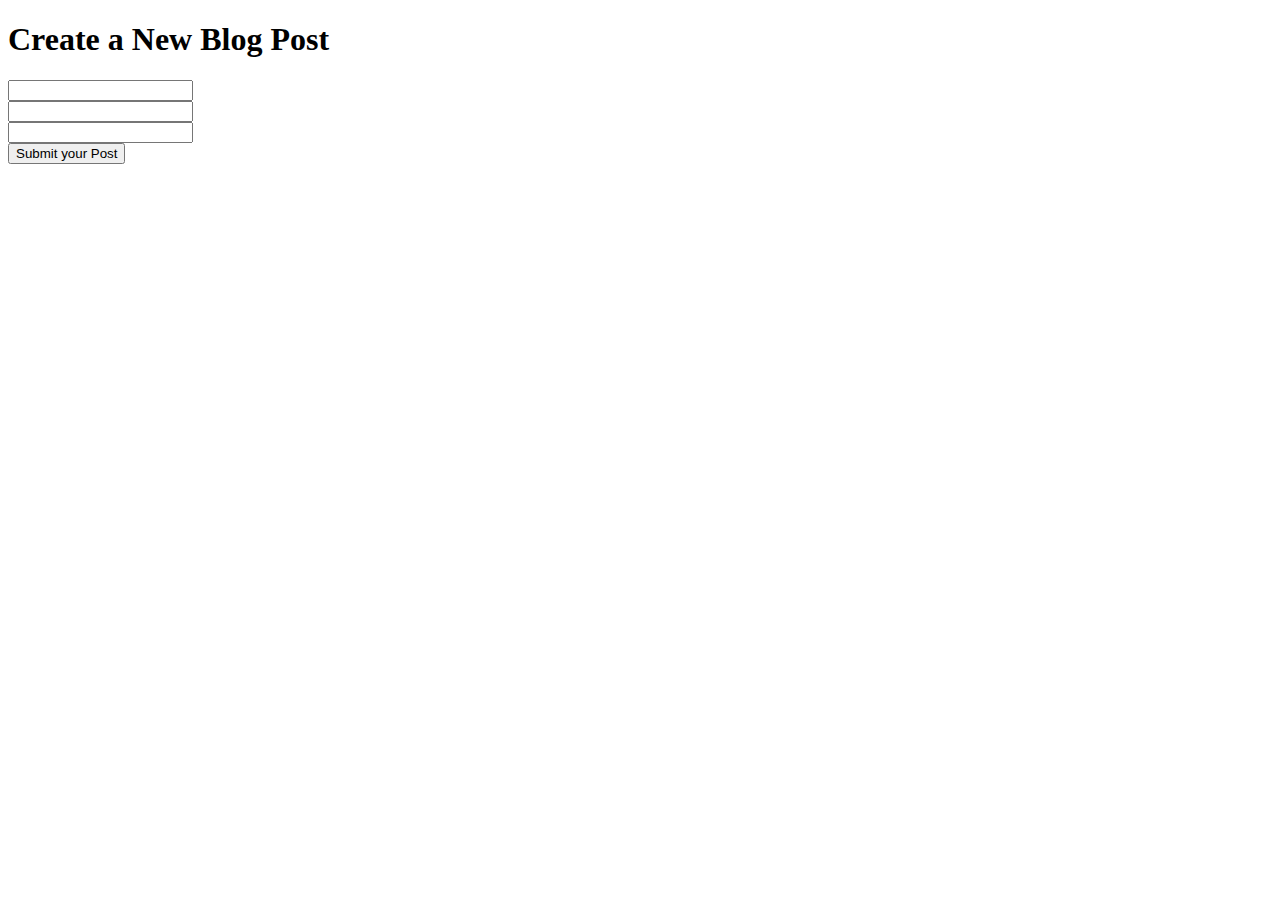
==== blogproject/src/main/resources/templates/blogpost/new.html @ cf27a54c "Add files via upload" ====
<!DOCTYPE html>
<html xmlns:th="http://www.thymeleaf.org">
	<head>
		<title>Create a Mew Blog</title>
		<meta http-equiv="Content-Type" content="text/html; charset=UTF-8"/>
		<link th:href="@{/webjars/bootstrap/5.2.0/css/bootstrap.min.css}" rel="stylesheet"/>		
	</head>
	<body>
            
            <div th:replace="fragments/navbar :: navbar" ></div>
            
		<div class="container">						
			<h1>Create a New Blog Post</h1>
			<form th:action="@{/blogposts}" method="post" th:object="${blogPost}">
				<div class="form-group">
					<input type="text" class="form-control" th:field="*{title}"/>
				</div>
				<div class="form-group">
					<input type="text" class="form-control" th:field="*{author}"/>
				</div>
				<div class="form-group">
					<input type="text" class="form-control" th:field="*{blogEntry}"/>
				</div>
				<button class="btn btn-primary">Submit your Post</button>
			</form>	
		</div>
		<script th:src="@{/webjars/bootstrap/5.2.0/js/bootstrap.bundle.min.js}">
		</script>
	</body>
</html>
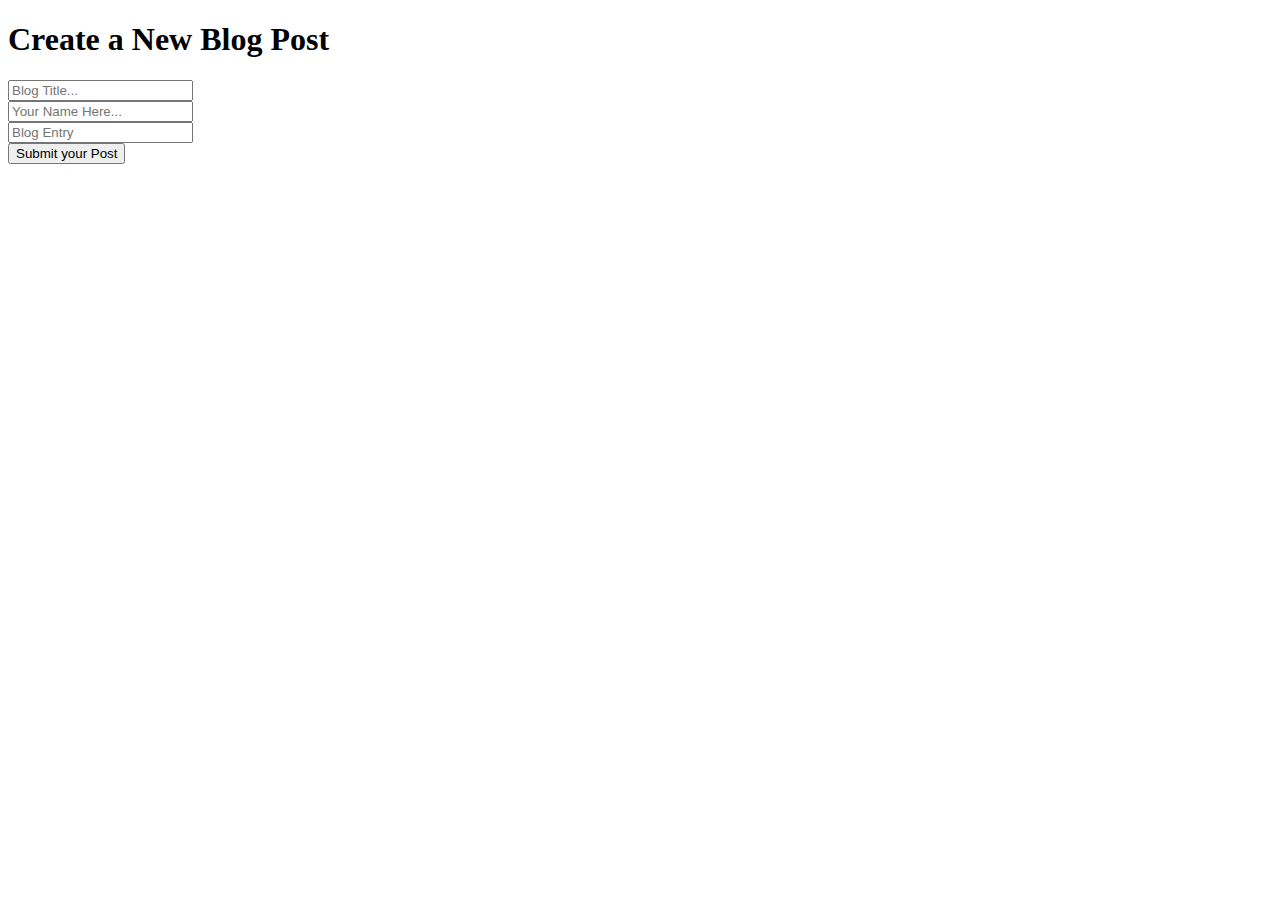
==== commit 9af42370: "Update new.html" ====
--- a/blogproject/src/main/resources/templates/blogpost/new.html
+++ b/blogproject/src/main/resources/templates/blogpost/new.html
@@ -1,30 +1,29 @@
 <!DOCTYPE html>
 <html xmlns:th="http://www.thymeleaf.org">
 	<head>
-		<title>Create a Mew Blog</title>
-		<meta http-equiv="Content-Type" content="text/html; charset=UTF-8"/>
-		<link th:href="@{/webjars/bootstrap/5.2.0/css/bootstrap.min.css}" rel="stylesheet"/>		
+		<title>Create a New Blog</title>
+		<th:block th:replace="/fragments/bootstrap::head"></th:block>		
 	</head>
 	<body>
-            
-            <div th:replace="fragments/navbar :: navbar" ></div>
-            
+	    <div th:replace="/fragments/navbar"></div>
 		<div class="container">						
 			<h1>Create a New Blog Post</h1>
 			<form th:action="@{/blogposts}" method="post" th:object="${blogPost}">
 				<div class="form-group">
-					<input type="text" class="form-control" th:field="*{title}"/>
+					<input type="text" class="form-control" 
+					       placeholder="Blog Title..." th:field="*{title}"/>
 				</div>
 				<div class="form-group">
-					<input type="text" class="form-control" th:field="*{author}"/>
+					<input type="text" class="form-control"
+					       placeholder="Your Name Here..." th:field="*{author}"/>
 				</div>
 				<div class="form-group">
-					<input type="text" class="form-control" th:field="*{blogEntry}"/>
+					<input type="text" class="form-control" 
+					       placeholder="Blog Entry" th:field="*{blogEntry}"/>
 				</div>
 				<button class="btn btn-primary">Submit your Post</button>
 			</form>	
 		</div>
-		<script th:src="@{/webjars/bootstrap/5.2.0/js/bootstrap.bundle.min.js}">
-		</script>
+		<th:block th:replace="/fragments/bootstrap::end"></th:block>
 	</body>
-</html>+</html>
